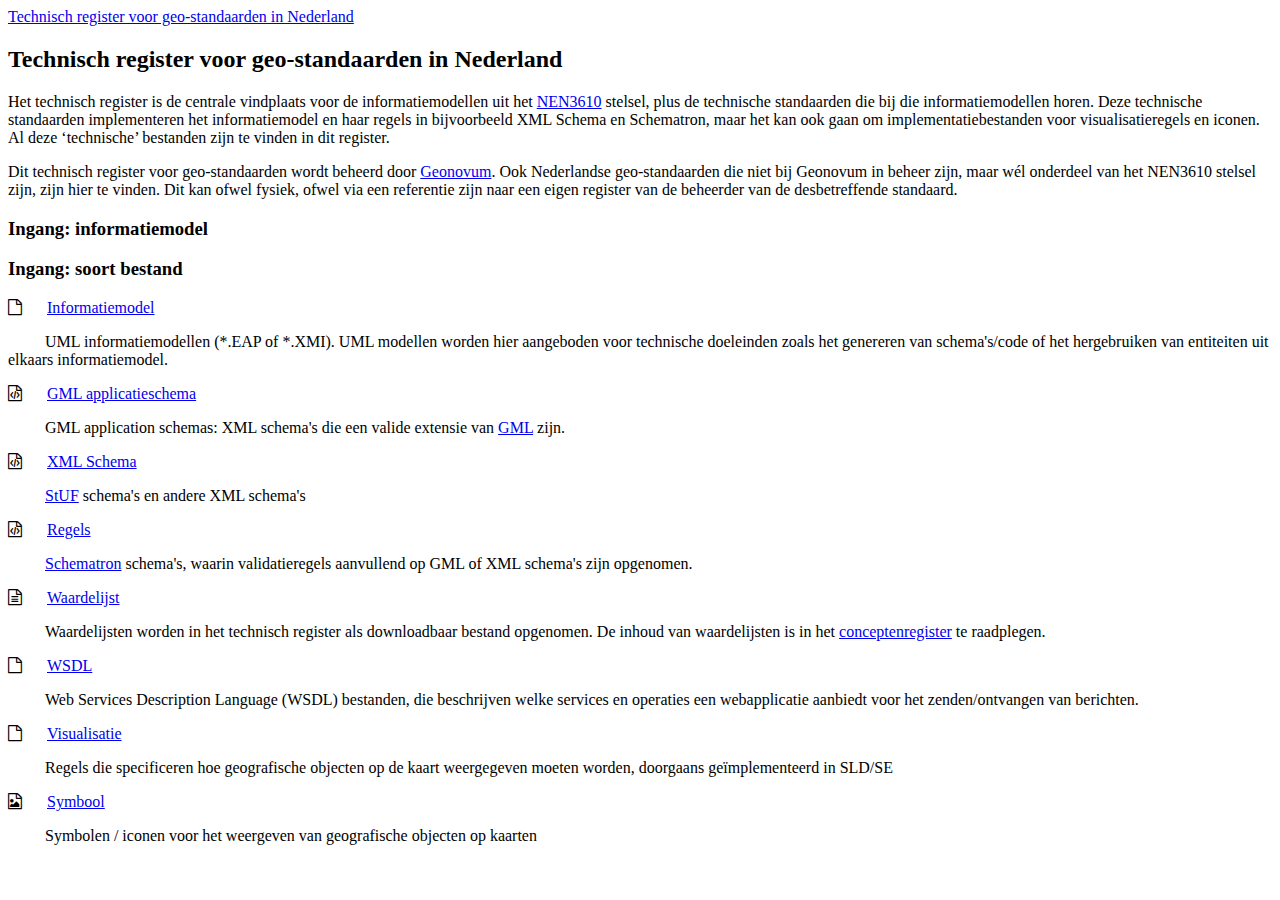
==== technisch_register/web/templates/overview.html @ 69a57396 "Revert "Revert "aanpassingen RO en BRT""" ====
<html xmlns:atom="http://www.w3.org/2005/Atom">
<head>
<META http-equiv="Content-Type" content="text/html; charset=UTF-8">
<meta content="text/html; charset=UTF-8" http-equiv="Content-Type">
<title>Artefact Repository for Geo-Standards in the Netherlands</title>
<link href="https://register.geostandaarden.nl/r/css/style.css" type="text/css" rel="stylesheet">
<link href="//maxcdn.bootstrapcdn.com/font-awesome/4.2.0/css/font-awesome.min.css" rel="stylesheet"><script src="https://register.geostandaarden.nl/r/js/jquery-1.9.1.js" type="text/javascript"></script>
</head>
<body>
<header>
<div id="topmenu_container">
<script>$("#topmenu_container").load("https://register.geostandaarden.nl/r/html/header.html");</script>
</div>
<div id="breadctxt_container">
<div id="breadctxt">

            <a href="https://register.geostandaarden.nl/">Technisch register voor geo-standaarden in Nederland</a>&nbsp;
            </div>
</div>
</header>
<article class="exp">
<!--<div id="topmenu">
<a title="ATOM-Feed" href="http://register.geostandaarden.nl/index.atom">ATOM</a>&nbsp;
<a title="JSON" href="http://register.geostandaarden.nl/index.json">JSON</a>&nbsp;
</div>-->

<h2>Technisch register voor geo-standaarden in Nederland</h2>
            <p>Het technisch register is de centrale vindplaats voor de informatiemodellen uit het <a href="http://www.geonovum.nl/onderwerpen/basismodel-geo-informatie-nen3610/algemeen-basismodel-geo-informatie-nen3610">NEN3610</a> stelsel, plus de technische standaarden die bij die informatiemodellen horen. Deze technische standaarden implementeren het informatiemodel en haar regels in bijvoorbeeld XML Schema en Schematron, maar het kan ook gaan om implementatiebestanden voor visualisatieregels en iconen. Al deze ‘technische’ bestanden zijn te vinden in dit register. </p>
<p>Dit technisch register voor geo-standaarden wordt beheerd door <a href="http://www.geonovum.nl">Geonovum</a>. Ook Nederlandse geo-standaarden die niet bij Geonovum in beheer zijn, maar wél onderdeel van het NEN3610 stelsel zijn, zijn hier te vinden. Dit kan ofwel fysiek, ofwel via een referentie zijn naar een eigen register van de beheerder van de desbetreffende standaard.</p>

<div id="container">

<div id="leftcolumn">
      <h3>Ingang: informatiemodel</h3>
</div>

<div id="rightcolumn"><h3>Ingang: soort bestand</h3>            
            <p><i class="fa fa-file-o"></i><span style='margin-left: 25px'><a href="https://register.geostandaarden.nl/informatiemodel/">Informatiemodel</a></span></p>
            <p><span style='margin-left:37px; width: 100%'>UML informatiemodellen (*.EAP of *.XMI). UML modellen worden hier aangeboden voor technische doeleinden zoals het genereren van schema's/code of het hergebruiken van entiteiten uit elkaars informatiemodel.</span></p>
						<p><i class="fa fa-file-code-o"></i><span style='margin-left: 25px'><a href="https://register.geostandaarden.nl/gmlapplicatieschema/">GML applicatieschema</a></span></p>
            <p><span style='margin-left:37px; width: 100%'>GML application schemas: XML schema's die een valide extensie van <a href="http://www.opengeospatial.org/standards/gml">GML</a> zijn.</span></p>
            <p><i class="fa fa-file-code-o"></i><span style='margin-left: 25px'><a href="https://register.geostandaarden.nl/xmlschema/">XML Schema</a></span></p>
            <p><span style='margin-left:37px; width: 100%'><a href="http://www.geonovum.nl/onderwerpen/uitwisselformaten/stuf">StUF</a> schema's en andere XML schema's</span></p>
            <p><i class="fa fa-file-code-o"></i><span style='margin-left: 25px'><a href="https://register.geostandaarden.nl/regels/">Regels</a></span></p>
            <p><span style='margin-left:37px; width: 100%'><a href="http://www.schematron.com">Schematron</a> schema's, waarin validatieregels aanvullend op GML of XML schema's zijn opgenomen.</span></p>
						<p><i class="fa fa-file-text-o"></i><span style='margin-left: 25px'><a href="https://register.geostandaarden.nl/waardelijst/">Waardelijst</a></span></p>
            <p><span style='margin-left:37px; width: 100%'>Waardelijsten worden in het technisch register als downloadbaar bestand opgenomen. De inhoud van waardelijsten is in het <a href="http://definities.geostandaarden.nl/concepten">conceptenregister</a> te raadplegen. </span></p>
						<p><i class="fa fa-file-o"></i><span style='margin-left: 25px'><a href="https://register.geostandaarden.nl/wsdl/">WSDL</a></span></p>
						<p><span style='margin-left:37px; width: 100%'>Web Services Description Language (WSDL) bestanden, die beschrijven welke services en operaties een webapplicatie aanbiedt voor het zenden/ontvangen van berichten.</span></p>
						<p><i class="fa fa-file-o"></i><span style='margin-left: 25px'><a href="https://register.geostandaarden.nl/visualisatie/">Visualisatie</a></span></p>
						<p><span style='margin-left:37px; width: 100%'>Regels die specificeren hoe geografische objecten op de kaart weergegeven moeten worden, doorgaans geïmplementeerd in SLD/SE</span></p>
						<p><i class="fa fa-file-image-o"></i><span style='margin-left: 25px'><a href="https://register.geostandaarden.nl/symbool/">Symbool</a></span></p>
						<p><span style='margin-left:37px; width: 100%'>Symbolen / iconen voor het weergeven van geografische objecten op kaarten</span></p>

</div>

</div>

</article>
<footer>
<script>$("footer").load("https://register.geostandaarden.nl/r/html/footer.html");</script>
</footer>
</body>
</html>
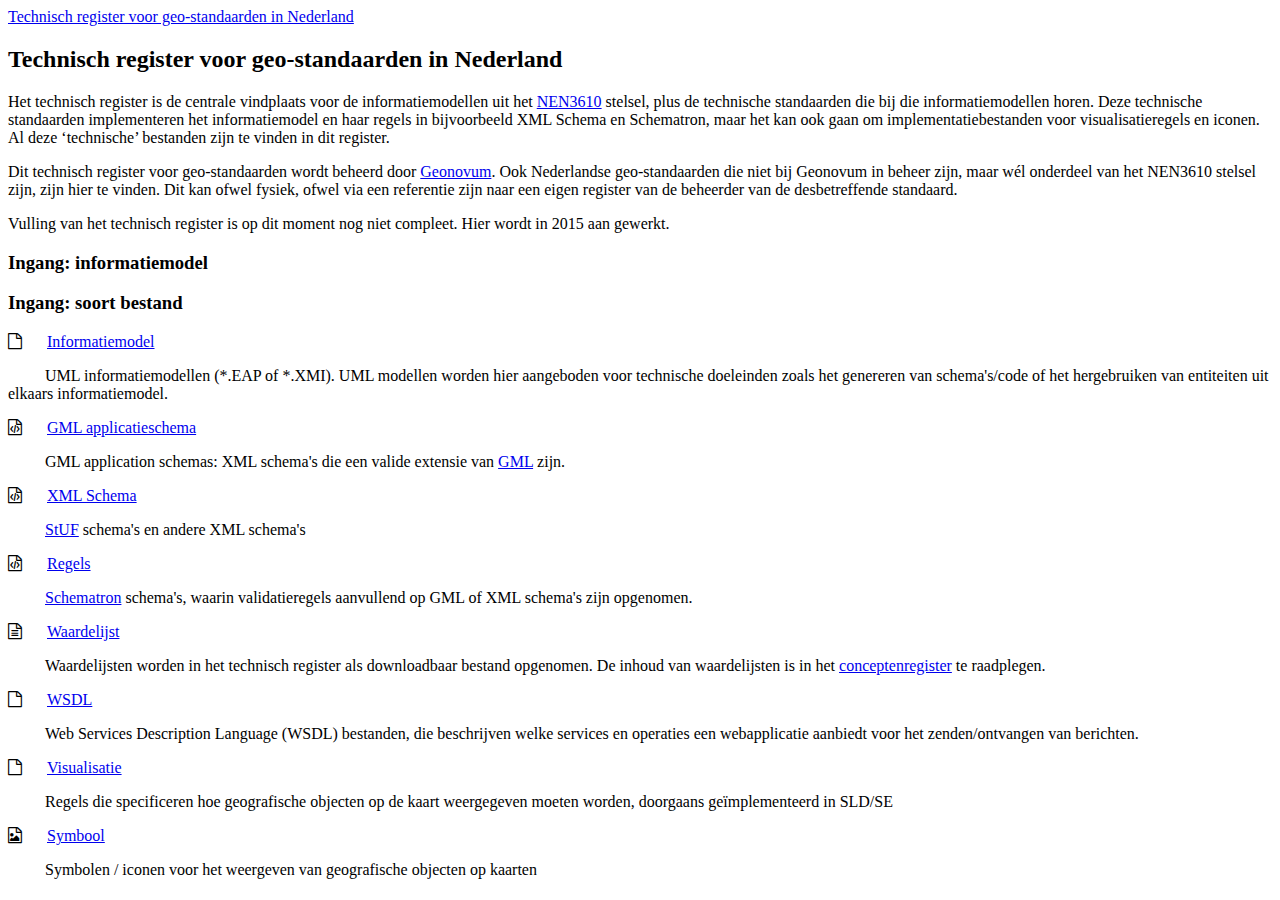
==== commit b4abd75e: "Revert "Revert "Revert "aanpassingen RO en BRT"""" ====
--- a/technisch_register/web/templates/overview.html
+++ b/technisch_register/web/templates/overview.html
@@ -27,6 +27,7 @@
 <h2>Technisch register voor geo-standaarden in Nederland</h2>
             <p>Het technisch register is de centrale vindplaats voor de informatiemodellen uit het <a href="http://www.geonovum.nl/onderwerpen/basismodel-geo-informatie-nen3610/algemeen-basismodel-geo-informatie-nen3610">NEN3610</a> stelsel, plus de technische standaarden die bij die informatiemodellen horen. Deze technische standaarden implementeren het informatiemodel en haar regels in bijvoorbeeld XML Schema en Schematron, maar het kan ook gaan om implementatiebestanden voor visualisatieregels en iconen. Al deze ‘technische’ bestanden zijn te vinden in dit register. </p>
 <p>Dit technisch register voor geo-standaarden wordt beheerd door <a href="http://www.geonovum.nl">Geonovum</a>. Ook Nederlandse geo-standaarden die niet bij Geonovum in beheer zijn, maar wél onderdeel van het NEN3610 stelsel zijn, zijn hier te vinden. Dit kan ofwel fysiek, ofwel via een referentie zijn naar een eigen register van de beheerder van de desbetreffende standaard.</p>
+            <p>Vulling van het technisch register is op dit moment nog niet compleet. Hier wordt in 2015 aan gewerkt.</p>
 
 <div id="container">
 
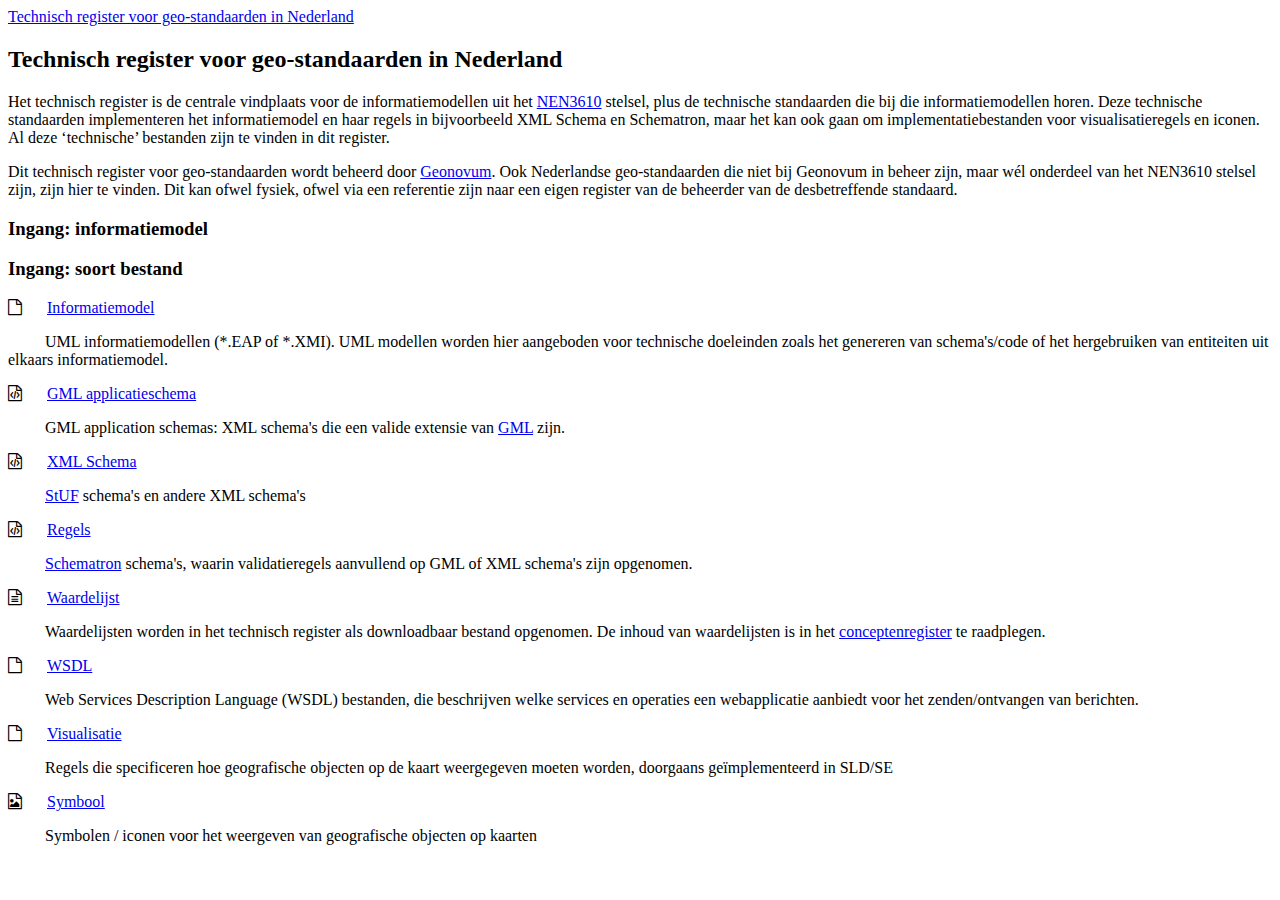
==== commit 2ee5cb38: "Revert "Revert "Revert "Revert "aanpassingen RO en BRT""""" ====
--- a/technisch_register/web/templates/overview.html
+++ b/technisch_register/web/templates/overview.html
@@ -27,7 +27,6 @@
 <h2>Technisch register voor geo-standaarden in Nederland</h2>
             <p>Het technisch register is de centrale vindplaats voor de informatiemodellen uit het <a href="http://www.geonovum.nl/onderwerpen/basismodel-geo-informatie-nen3610/algemeen-basismodel-geo-informatie-nen3610">NEN3610</a> stelsel, plus de technische standaarden die bij die informatiemodellen horen. Deze technische standaarden implementeren het informatiemodel en haar regels in bijvoorbeeld XML Schema en Schematron, maar het kan ook gaan om implementatiebestanden voor visualisatieregels en iconen. Al deze ‘technische’ bestanden zijn te vinden in dit register. </p>
 <p>Dit technisch register voor geo-standaarden wordt beheerd door <a href="http://www.geonovum.nl">Geonovum</a>. Ook Nederlandse geo-standaarden die niet bij Geonovum in beheer zijn, maar wél onderdeel van het NEN3610 stelsel zijn, zijn hier te vinden. Dit kan ofwel fysiek, ofwel via een referentie zijn naar een eigen register van de beheerder van de desbetreffende standaard.</p>
-            <p>Vulling van het technisch register is op dit moment nog niet compleet. Hier wordt in 2015 aan gewerkt.</p>
 
 <div id="container">
 
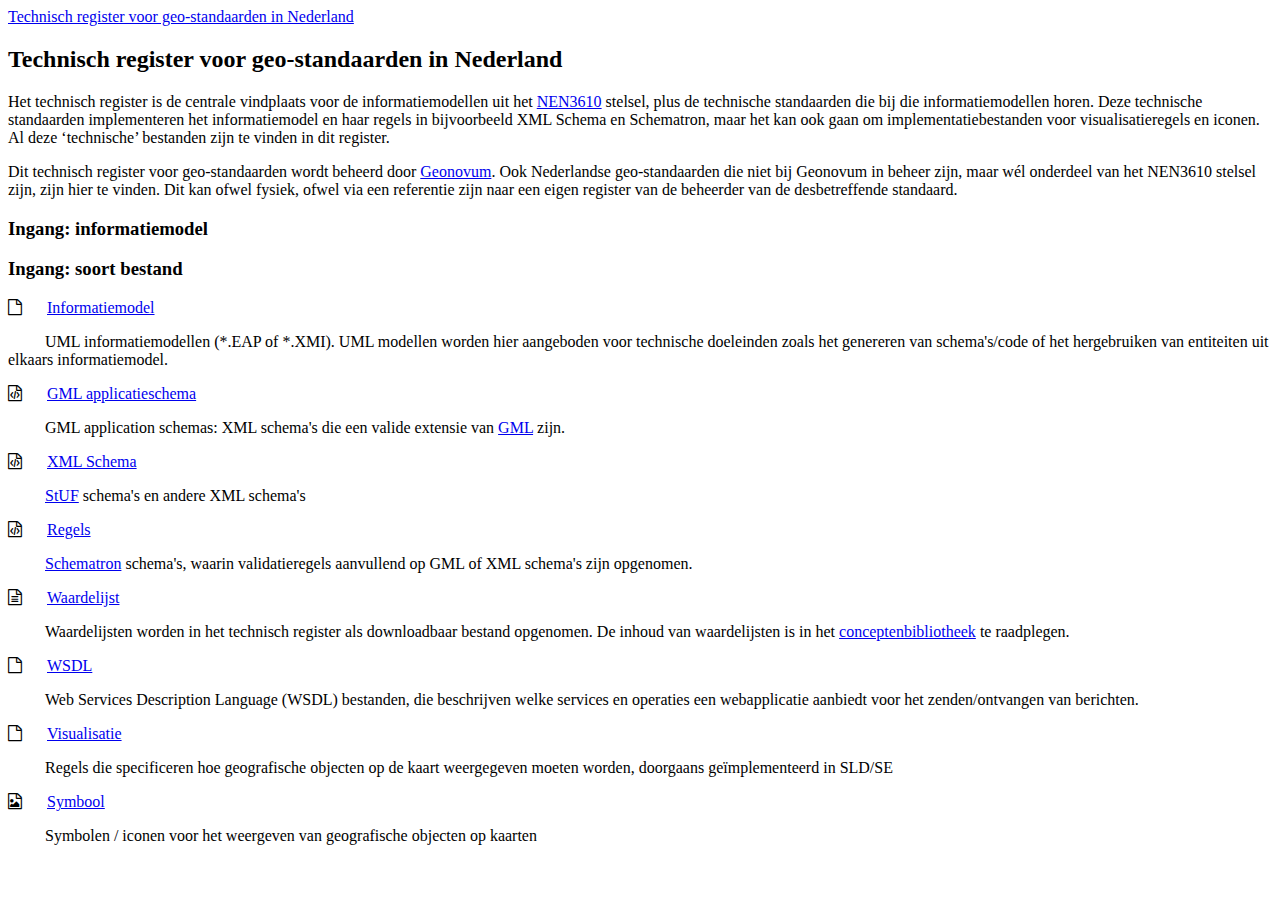
==== commit 531b1200: "link conceptenbibliotheek aangepast" ====
--- a/technisch_register/web/templates/overview.html
+++ b/technisch_register/web/templates/overview.html
@@ -27,6 +27,7 @@
 <h2>Technisch register voor geo-standaarden in Nederland</h2>
             <p>Het technisch register is de centrale vindplaats voor de informatiemodellen uit het <a href="http://www.geonovum.nl/onderwerpen/basismodel-geo-informatie-nen3610/algemeen-basismodel-geo-informatie-nen3610">NEN3610</a> stelsel, plus de technische standaarden die bij die informatiemodellen horen. Deze technische standaarden implementeren het informatiemodel en haar regels in bijvoorbeeld XML Schema en Schematron, maar het kan ook gaan om implementatiebestanden voor visualisatieregels en iconen. Al deze ‘technische’ bestanden zijn te vinden in dit register. </p>
 <p>Dit technisch register voor geo-standaarden wordt beheerd door <a href="http://www.geonovum.nl">Geonovum</a>. Ook Nederlandse geo-standaarden die niet bij Geonovum in beheer zijn, maar wél onderdeel van het NEN3610 stelsel zijn, zijn hier te vinden. Dit kan ofwel fysiek, ofwel via een referentie zijn naar een eigen register van de beheerder van de desbetreffende standaard.</p>
+            
 
 <div id="container">
 
@@ -44,7 +45,7 @@
             <p><i class="fa fa-file-code-o"></i><span style='margin-left: 25px'><a href="https://register.geostandaarden.nl/regels/">Regels</a></span></p>
             <p><span style='margin-left:37px; width: 100%'><a href="http://www.schematron.com">Schematron</a> schema's, waarin validatieregels aanvullend op GML of XML schema's zijn opgenomen.</span></p>
 						<p><i class="fa fa-file-text-o"></i><span style='margin-left: 25px'><a href="https://register.geostandaarden.nl/waardelijst/">Waardelijst</a></span></p>
-            <p><span style='margin-left:37px; width: 100%'>Waardelijsten worden in het technisch register als downloadbaar bestand opgenomen. De inhoud van waardelijsten is in het <a href="http://definities.geostandaarden.nl/concepten">conceptenregister</a> te raadplegen. </span></p>
+            <p><span style='margin-left:37px; width: 100%'>Waardelijsten worden in het technisch register als downloadbaar bestand opgenomen. De inhoud van waardelijsten is in het <a href="http://definities.geostandaarden.nl">conceptenbibliotheek</a> te raadplegen. </span></p>
 						<p><i class="fa fa-file-o"></i><span style='margin-left: 25px'><a href="https://register.geostandaarden.nl/wsdl/">WSDL</a></span></p>
 						<p><span style='margin-left:37px; width: 100%'>Web Services Description Language (WSDL) bestanden, die beschrijven welke services en operaties een webapplicatie aanbiedt voor het zenden/ontvangen van berichten.</span></p>
 						<p><i class="fa fa-file-o"></i><span style='margin-left: 25px'><a href="https://register.geostandaarden.nl/visualisatie/">Visualisatie</a></span></p>
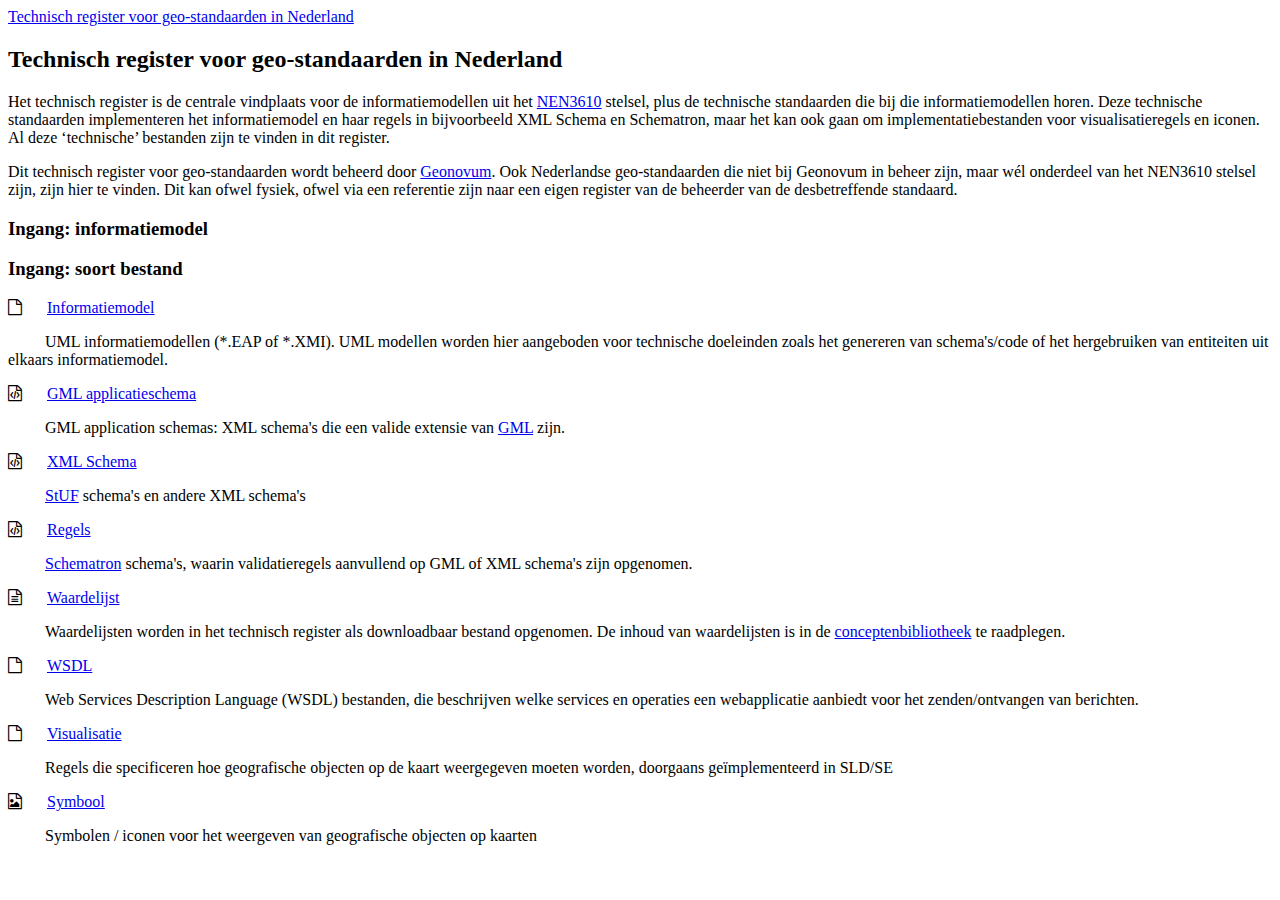
==== commit 1c71a659: "spelfout verbeterd" ====
--- a/technisch_register/web/templates/overview.html
+++ b/technisch_register/web/templates/overview.html
@@ -45,7 +45,7 @@
             <p><i class="fa fa-file-code-o"></i><span style='margin-left: 25px'><a href="https://register.geostandaarden.nl/regels/">Regels</a></span></p>
             <p><span style='margin-left:37px; width: 100%'><a href="http://www.schematron.com">Schematron</a> schema's, waarin validatieregels aanvullend op GML of XML schema's zijn opgenomen.</span></p>
 						<p><i class="fa fa-file-text-o"></i><span style='margin-left: 25px'><a href="https://register.geostandaarden.nl/waardelijst/">Waardelijst</a></span></p>
-            <p><span style='margin-left:37px; width: 100%'>Waardelijsten worden in het technisch register als downloadbaar bestand opgenomen. De inhoud van waardelijsten is in het <a href="http://definities.geostandaarden.nl">conceptenbibliotheek</a> te raadplegen. </span></p>
+            <p><span style='margin-left:37px; width: 100%'>Waardelijsten worden in het technisch register als downloadbaar bestand opgenomen. De inhoud van waardelijsten is in de <a href="http://definities.geostandaarden.nl">conceptenbibliotheek</a> te raadplegen. </span></p>
 						<p><i class="fa fa-file-o"></i><span style='margin-left: 25px'><a href="https://register.geostandaarden.nl/wsdl/">WSDL</a></span></p>
 						<p><span style='margin-left:37px; width: 100%'>Web Services Description Language (WSDL) bestanden, die beschrijven welke services en operaties een webapplicatie aanbiedt voor het zenden/ontvangen van berichten.</span></p>
 						<p><i class="fa fa-file-o"></i><span style='margin-left: 25px'><a href="https://register.geostandaarden.nl/visualisatie/">Visualisatie</a></span></p>
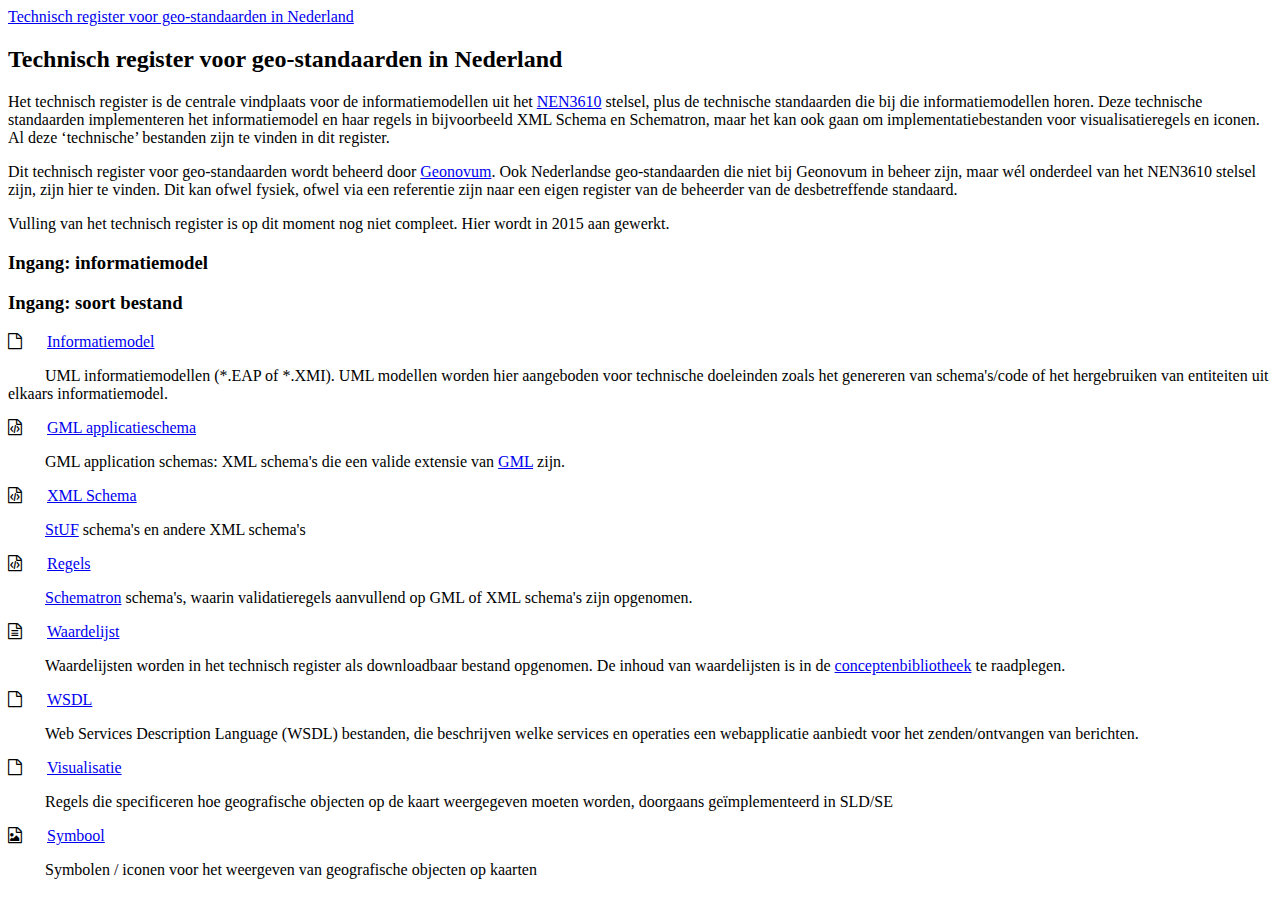
==== commit 8fb4472c: "links gefixed" ====
--- a/technisch_register/web/templates/overview.html
+++ b/technisch_register/web/templates/overview.html
@@ -27,7 +27,7 @@
 <h2>Technisch register voor geo-standaarden in Nederland</h2>
             <p>Het technisch register is de centrale vindplaats voor de informatiemodellen uit het <a href="http://www.geonovum.nl/onderwerpen/basismodel-geo-informatie-nen3610/algemeen-basismodel-geo-informatie-nen3610">NEN3610</a> stelsel, plus de technische standaarden die bij die informatiemodellen horen. Deze technische standaarden implementeren het informatiemodel en haar regels in bijvoorbeeld XML Schema en Schematron, maar het kan ook gaan om implementatiebestanden voor visualisatieregels en iconen. Al deze ‘technische’ bestanden zijn te vinden in dit register. </p>
 <p>Dit technisch register voor geo-standaarden wordt beheerd door <a href="http://www.geonovum.nl">Geonovum</a>. Ook Nederlandse geo-standaarden die niet bij Geonovum in beheer zijn, maar wél onderdeel van het NEN3610 stelsel zijn, zijn hier te vinden. Dit kan ofwel fysiek, ofwel via een referentie zijn naar een eigen register van de beheerder van de desbetreffende standaard.</p>
-            
+            <p>Vulling van het technisch register is op dit moment nog niet compleet. Hier wordt in 2015 aan gewerkt.</p>
 
 <div id="container">
 
@@ -41,7 +41,7 @@
 						<p><i class="fa fa-file-code-o"></i><span style='margin-left: 25px'><a href="https://register.geostandaarden.nl/gmlapplicatieschema/">GML applicatieschema</a></span></p>
             <p><span style='margin-left:37px; width: 100%'>GML application schemas: XML schema's die een valide extensie van <a href="http://www.opengeospatial.org/standards/gml">GML</a> zijn.</span></p>
             <p><i class="fa fa-file-code-o"></i><span style='margin-left: 25px'><a href="https://register.geostandaarden.nl/xmlschema/">XML Schema</a></span></p>
-            <p><span style='margin-left:37px; width: 100%'><a href="http://www.geonovum.nl/onderwerpen/uitwisselformaten/stuf">StUF</a> schema's en andere XML schema's</span></p>
+            <p><span style='margin-left:37px; width: 100%'><a href="https://www.gemmaonline.nl/index.php/StUF_Berichtenstandaard">StUF</a> schema's en andere XML schema's</span></p>
             <p><i class="fa fa-file-code-o"></i><span style='margin-left: 25px'><a href="https://register.geostandaarden.nl/regels/">Regels</a></span></p>
             <p><span style='margin-left:37px; width: 100%'><a href="http://www.schematron.com">Schematron</a> schema's, waarin validatieregels aanvullend op GML of XML schema's zijn opgenomen.</span></p>
 						<p><i class="fa fa-file-text-o"></i><span style='margin-left: 25px'><a href="https://register.geostandaarden.nl/waardelijst/">Waardelijst</a></span></p>
